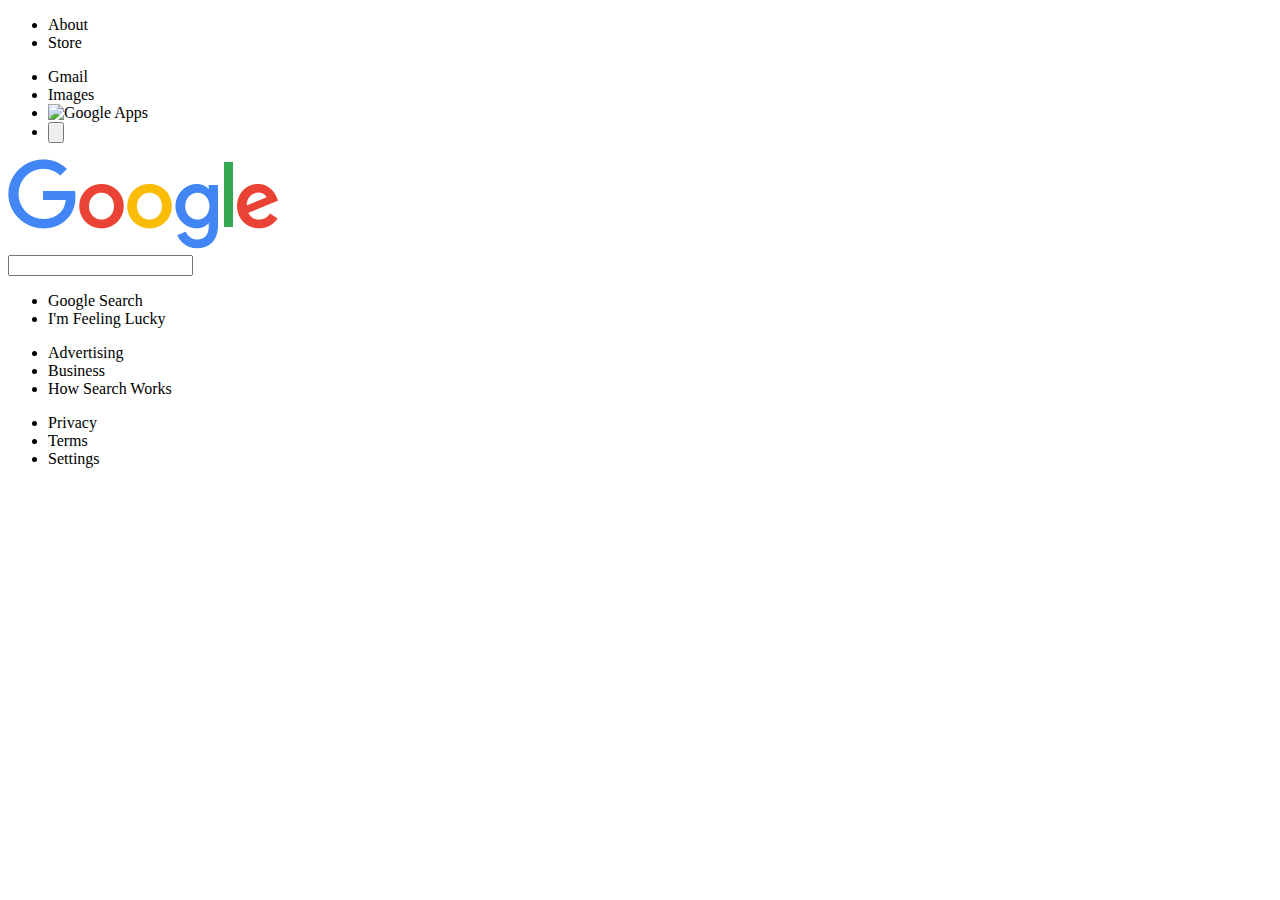
==== index.html @ f3158132 "Set up the basic divisions and their contents, with most links in place." ====
<!DOCTYPE html>
<html>
    <head>
        <title>Google</title>
        <link href= "main.css" rel= "stylesheet">
    </head>
    <body>
        <div id= "top-left" class= "line">
            <ul>
                <li href= "https://www.google.com/url?sa=t&rct=j&q=&esrc=s&source=webhp&cd=&cad=rja&uact=8&ved=0ahUKEwiTmIDxibnmAhUFrlkKHe31D3kQkNQCCAM&url=https%3A%2F%2Fabout.google%2F%3Ffg%3D1%26utm_source%3Dgoogle-US%26utm_medium%3Dreferral%26utm_campaign%3Dhp-header&usg=AOvVaw13L0SpN0L7ycx9R0_i4R2S">
                    About
                </li>
                <li href= "https://store.google.com/US?utm_source=hp_header&utm_medium=google_ooo&utm_campaign=GS100042&hl=en-US">
                    Store
                </li>
            </ul>
        </div>
        <div id= "top-right" class= "line">
            <ul>
                <li href= "">
                    Gmail
                </li>
                <li href= "">
                    Images
                </li>
                <li href= "">
                    <img src= "" alt= "Google Apps">
                </li>
                <li href= "accounts.google.com">
                    <input type= "button" title="Sign in">
                </li>
                </ul>
            </ul>
        </div>
        <div>
            <img src= "images/logo.png" alt= "Logo">
            <form>
                <input>
                <ul class= "line">
                    <li>
                        <submit>Google Search</submit>
                    </li>
                    <li>
                        <submit>I'm Feeling Lucky</submit>
                    </li>
                </ul>
            </form>
        </div>
        <div id= "bottom-left" class= "line">
            <ul>
                <li href= "https://www.google.com/intl/en_us/ads/?subid=ww-ww-et-g-awa-a-g_hpafoot1_1!o2&utm_source=google.com&utm_medium=referral&utm_campaign=google_hpafooter&fg=1">
                    Advertising
                </li>
                <li href= "https://www.google.com/url?sa=t&rct=j&q=&esrc=s&source=webhp&cd=&cad=rja&uact=8&ved=0ahUKEwiDreGzzLrmAhXJTN8KHQtbAysQktQCCBU&url=https%3A%2F%2Fwww.google.com%2Fservices%2F%3Fsubid%3Dww-ww-et-g-awa-a-g_hpbfoot1_1!o2%26utm_source%3Dgoogle.com%26utm_medium%3Dreferral%26utm_campaign%3Dgoogle_hpbfooter%26fg%3D1&usg=AOvVaw2SJ4zwRVXKyZr53qG9dm4K">
                    Business
                </li>
                <li href= "https://google.com/search/howsearchworks/?fg=1">
                    How Search Works
                </li>
            </ul>
        </div>
        <div id= "bottom-right" class= "line">
            <ul>
                <li href="https://www.google.com/url?sa=t&rct=j&q=&esrc=s&source=webhp&cd=&cad=rja&uact=8&ved=0ahUKEwiDreGzzLrmAhXJTN8KHQtbAysQ8awCCBA&url=https%3A%2F%2Fpolicies.google.com%2Fprivacy%3Ffg%3D1&usg=AOvVaw12z8DS9cd-g0Aokit_wxri">
                    Privacy
                </li>
                <li href="https://www.google.com/url?sa=t&rct=j&q=&esrc=s&source=webhp&cd=&cad=rja&uact=8&ved=0ahUKEwiDreGzzLrmAhXJTN8KHQtbAysQ8qwCCBE&url=https%3A%2F%2Fpolicies.google.com%2Fterms%3Ffg%3D1&usg=AOvVaw3sEM_N0elgYQx8WbCXpj3n">
                    Terms
                </li>
                <li href="https://www.google.com/url?sa=t&rct=j&q=&esrc=s&source=webhp&cd=&cad=rja&uact=8&ved=0ahUKEwiDreGzzLrmAhXJTN8KHQtbAysQzq0CCBI&url=https%3A%2F%2Fwww.google.com%2Fpreferences%3Fhl%3Den&usg=AOvVaw0XvhSqpc_GFt9aG_mRLp1F">
                    Settings
                </li>
            </ul>
        </div>
    </body>
</html>
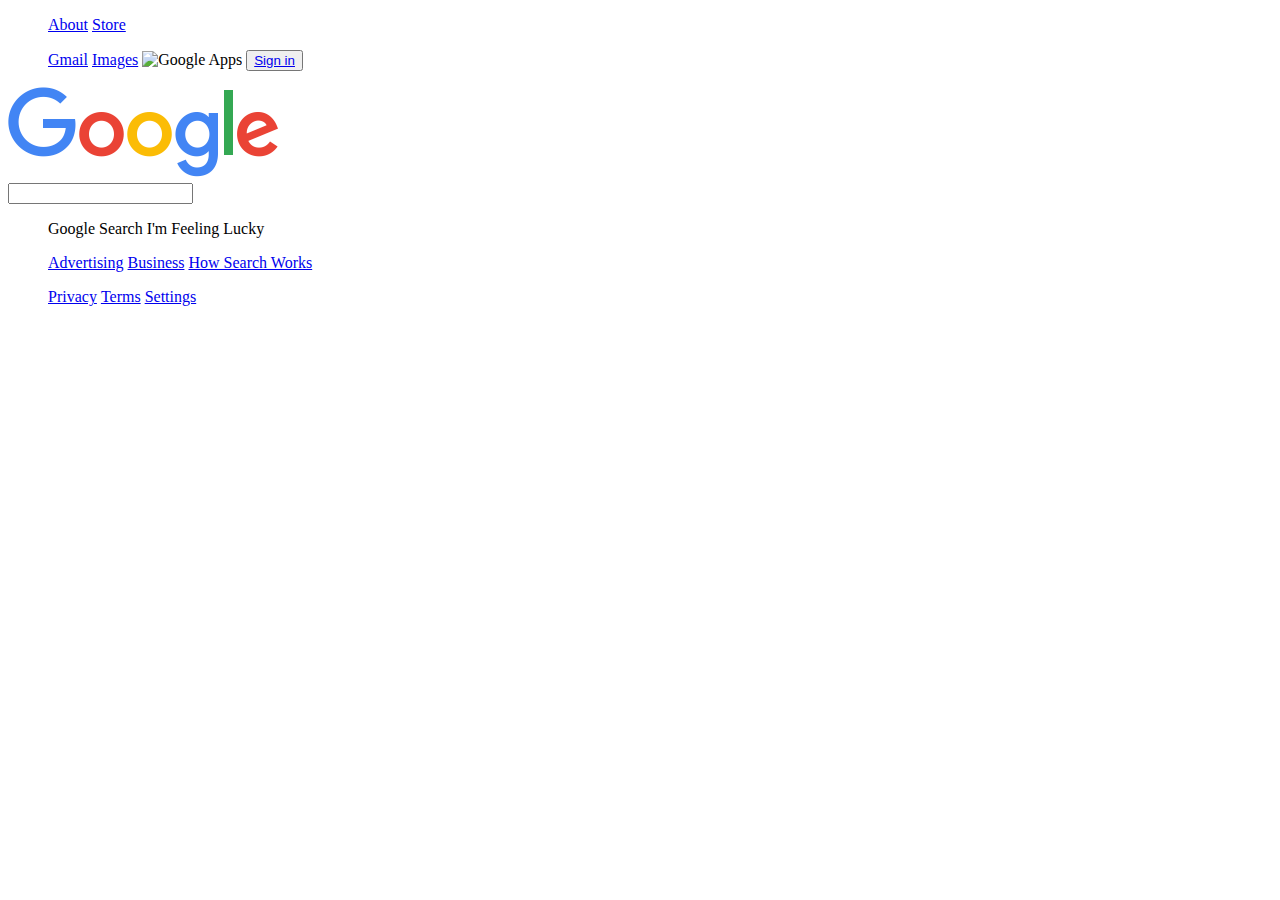
==== commit 819b1e8c: "I fixed the links - they weren't working because I didn't use the '<a>' tag. I also made the links t" ====
--- a/index.html
+++ b/index.html
@@ -2,32 +2,32 @@
 <html>
     <head>
         <title>Google</title>
-        <link href= "main.css" rel= "stylesheet">
+        <link href= "styles/main.css" rel= "stylesheet">
     </head>
     <body>
         <div id= "top-left" class= "line">
-            <ul>
-                <li href= "https://www.google.com/url?sa=t&rct=j&q=&esrc=s&source=webhp&cd=&cad=rja&uact=8&ved=0ahUKEwiTmIDxibnmAhUFrlkKHe31D3kQkNQCCAM&url=https%3A%2F%2Fabout.google%2F%3Ffg%3D1%26utm_source%3Dgoogle-US%26utm_medium%3Dreferral%26utm_campaign%3Dhp-header&usg=AOvVaw13L0SpN0L7ycx9R0_i4R2S">
-                    About
+            <ul >
+                <li>
+                    <a href= "https://www.google.com/url?sa=t&rct=j&q=&esrc=s&source=webhp&cd=&cad=rja&uact=8&ved=0ahUKEwiTmIDxibnmAhUFrlkKHe31D3kQkNQCCAM&url=https%3A%2F%2Fabout.google%2F%3Ffg%3D1%26utm_source%3Dgoogle-US%26utm_medium%3Dreferral%26utm_campaign%3Dhp-header&usg=AOvVaw13L0SpN0L7ycx9R0_i4R2S">About</a>
                 </li>
-                <li href= "https://store.google.com/US?utm_source=hp_header&utm_medium=google_ooo&utm_campaign=GS100042&hl=en-US">
-                    Store
+                <li>
+                    <a href= "https://store.google.com/US?utm_source=hp_header&utm_medium=google_ooo&utm_campaign=GS100042&hl=en-US">Store</a>
                 </li>
             </ul>
         </div>
         <div id= "top-right" class= "line">
             <ul>
-                <li href= "">
-                    Gmail
+                <li>
+                    <a href= "gmail.com">Gmail</a>
                 </li>
-                <li href= "">
-                    Images
+                <li>
+                    <a href= "images.google.com">Images</a>
                 </li>
-                <li href= "">
-                    <img src= "" alt= "Google Apps">
+                <li >
+                    <img src= "" alt= "Google Apps" href= "https://www.google.com/intl/en/about/products?tab=wh">
                 </li>
-                <li href= "accounts.google.com">
-                    <input type= "button" title="Sign in">
+                <li> 
+                    <button onclick="accounts.google.com"><a href= "accounts.google.com">Sign in</a></button> 
                 </li>
                 </ul>
             </ul>
@@ -48,27 +48,27 @@
         </div>
         <div id= "bottom-left" class= "line">
             <ul>
-                <li href= "https://www.google.com/intl/en_us/ads/?subid=ww-ww-et-g-awa-a-g_hpafoot1_1!o2&utm_source=google.com&utm_medium=referral&utm_campaign=google_hpafooter&fg=1">
-                    Advertising
+                <li>
+                    <a href= "https://www.google.com/intl/en_us/ads/?subid=ww-ww-et-g-awa-a-g_hpafoot1_1!o2&utm_source=google.com&utm_medium=referral&utm_campaign=google_hpafooter&fg=1">Advertising</a>
                 </li>
-                <li href= "https://www.google.com/url?sa=t&rct=j&q=&esrc=s&source=webhp&cd=&cad=rja&uact=8&ved=0ahUKEwiDreGzzLrmAhXJTN8KHQtbAysQktQCCBU&url=https%3A%2F%2Fwww.google.com%2Fservices%2F%3Fsubid%3Dww-ww-et-g-awa-a-g_hpbfoot1_1!o2%26utm_source%3Dgoogle.com%26utm_medium%3Dreferral%26utm_campaign%3Dgoogle_hpbfooter%26fg%3D1&usg=AOvVaw2SJ4zwRVXKyZr53qG9dm4K">
-                    Business
+                <li>
+                    <a href= "https://www.google.com/url?sa=t&rct=j&q=&esrc=s&source=webhp&cd=&cad=rja&uact=8&ved=0ahUKEwiDreGzzLrmAhXJTN8KHQtbAysQktQCCBU&url=https%3A%2F%2Fwww.google.com%2Fservices%2F%3Fsubid%3Dww-ww-et-g-awa-a-g_hpbfoot1_1!o2%26utm_source%3Dgoogle.com%26utm_medium%3Dreferral%26utm_campaign%3Dgoogle_hpbfooter%26fg%3D1&usg=AOvVaw2SJ4zwRVXKyZr53qG9dm4K">Business</a>
                 </li>
-                <li href= "https://google.com/search/howsearchworks/?fg=1">
-                    How Search Works
+                <li>
+                    <a href= "https://google.com/search/howsearchworks/?fg=1">How Search Works</a>
                 </li>
             </ul>
         </div>
         <div id= "bottom-right" class= "line">
             <ul>
-                <li href="https://www.google.com/url?sa=t&rct=j&q=&esrc=s&source=webhp&cd=&cad=rja&uact=8&ved=0ahUKEwiDreGzzLrmAhXJTN8KHQtbAysQ8awCCBA&url=https%3A%2F%2Fpolicies.google.com%2Fprivacy%3Ffg%3D1&usg=AOvVaw12z8DS9cd-g0Aokit_wxri">
-                    Privacy
+                <li>
+                    <a href="https://www.google.com/url?sa=t&rct=j&q=&esrc=s&source=webhp&cd=&cad=rja&uact=8&ved=0ahUKEwiDreGzzLrmAhXJTN8KHQtbAysQ8awCCBA&url=https%3A%2F%2Fpolicies.google.com%2Fprivacy%3Ffg%3D1&usg=AOvVaw12z8DS9cd-g0Aokit_wxri">Privacy</a>
                 </li>
-                <li href="https://www.google.com/url?sa=t&rct=j&q=&esrc=s&source=webhp&cd=&cad=rja&uact=8&ved=0ahUKEwiDreGzzLrmAhXJTN8KHQtbAysQ8qwCCBE&url=https%3A%2F%2Fpolicies.google.com%2Fterms%3Ffg%3D1&usg=AOvVaw3sEM_N0elgYQx8WbCXpj3n">
-                    Terms
+                <li>
+                    <a href="https://www.google.com/url?sa=t&rct=j&q=&esrc=s&source=webhp&cd=&cad=rja&uact=8&ved=0ahUKEwiDreGzzLrmAhXJTN8KHQtbAysQ8qwCCBE&url=https%3A%2F%2Fpolicies.google.com%2Fterms%3Ffg%3D1&usg=AOvVaw3sEM_N0elgYQx8WbCXpj3n">Terms</a>
                 </li>
-                <li href="https://www.google.com/url?sa=t&rct=j&q=&esrc=s&source=webhp&cd=&cad=rja&uact=8&ved=0ahUKEwiDreGzzLrmAhXJTN8KHQtbAysQzq0CCBI&url=https%3A%2F%2Fwww.google.com%2Fpreferences%3Fhl%3Den&usg=AOvVaw0XvhSqpc_GFt9aG_mRLp1F">
-                    Settings
+                <li>
+                    <a href="https://www.google.com/url?sa=t&rct=j&q=&esrc=s&source=webhp&cd=&cad=rja&uact=8&ved=0ahUKEwiDreGzzLrmAhXJTN8KHQtbAysQzq0CCBI&url=https%3A%2F%2Fwww.google.com%2Fpreferences%3Fhl%3Den&usg=AOvVaw0XvhSqpc_GFt9aG_mRLp1F">Settings</a>
                 </li>
             </ul>
         </div>
--- a/styles/main.css
+++ b/styles/main.css
@@ -0,0 +1,3 @@
+.line li{
+    display: inline;
+}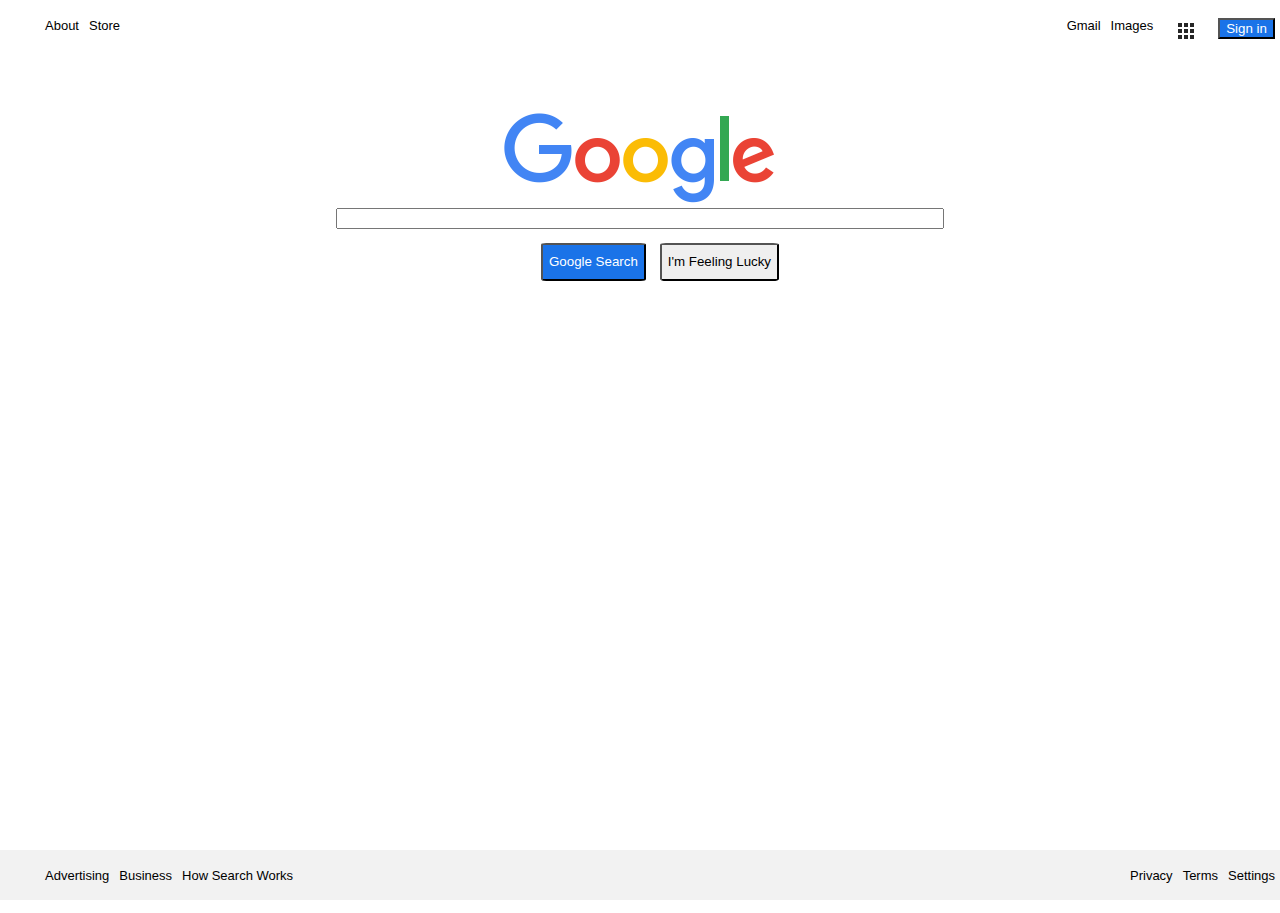
==== commit 08f3f0a1: "Updated names (removed trailing 3)." ====
--- a/index.html
+++ b/index.html
@@ -1,76 +1,68 @@
 <!DOCTYPE html>
+
 <html>
     <head>
         <title>Google</title>
-        <link href= "styles/main.css" rel= "stylesheet">
+        <link href= "styles/main3.css" rel= "stylesheet">
     </head>
     <body>
-        <div id= "top-left" class= "line">
-            <ul >
-                <li>
+        <div id= "nav">
+            <ul>
+                <li class= "left">
                     <a href= "https://www.google.com/url?sa=t&rct=j&q=&esrc=s&source=webhp&cd=&cad=rja&uact=8&ved=0ahUKEwiTmIDxibnmAhUFrlkKHe31D3kQkNQCCAM&url=https%3A%2F%2Fabout.google%2F%3Ffg%3D1%26utm_source%3Dgoogle-US%26utm_medium%3Dreferral%26utm_campaign%3Dhp-header&usg=AOvVaw13L0SpN0L7ycx9R0_i4R2S">About</a>
                 </li>
-                <li>
+                <li class= "left">
                     <a href= "https://store.google.com/US?utm_source=hp_header&utm_medium=google_ooo&utm_campaign=GS100042&hl=en-US">Store</a>
+                </li>
+                <li class= "right">
+                    <a href= "accounts.google.com"><button id= "signin" class= "blue-button" type= "button">Sign in</button></a>
+                </li>
+                <li class= "right">
+                    <a href= "https://www.google.com/intl/en/about/products?tab=wh"><img id= "grid" src= "images/google-apps-grid2.png" alt= "Google Apps"></a>
+                </li>
+                <li class= "right">
+                    <a href= "images.google.com">Images</a>
+                </li>
+                <li class= "right"> 
+                        <a href= "gmail.com">Gmail</a>
                 </li>
             </ul>
         </div>
-        <div id= "top-right" class= "line">
-            <ul>
-                <li>
-                    <a href= "gmail.com">Gmail</a>
-                </li>
-                <li>
-                    <a href= "images.google.com">Images</a>
-                </li>
-                <li >
-                    <img src= "" alt= "Google Apps" href= "https://www.google.com/intl/en/about/products?tab=wh">
-                </li>
-                <li> 
-                    <button onclick="accounts.google.com"><a href= "accounts.google.com">Sign in</a></button> 
-                </li>
-                </ul>
-            </ul>
-        </div>
-        <div>
-            <img src= "images/logo.png" alt= "Logo">
+        <div id= "search">
+            <img src= "images/logo.png" alt= "Logo" class= "center">
             <form>
-                <input>
-                <ul class= "line">
+                <input type= "text">
+                <ul>
                     <li>
-                        <submit>Google Search</submit>
-                    </li>
+                        <input type= "submit" class= "blue-button button" value= "Google Search">
+                    </li>                        
                     <li>
-                        <submit>I'm Feeling Lucky</submit>
+                        <input type= "submit" class= "button" value= "I'm Feeling Lucky">
                     </li>
                 </ul>
             </form>
         </div>
-        <div id= "bottom-left" class= "line">
-            <ul>
-                <li>
-                    <a href= "https://www.google.com/intl/en_us/ads/?subid=ww-ww-et-g-awa-a-g_hpafoot1_1!o2&utm_source=google.com&utm_medium=referral&utm_campaign=google_hpafooter&fg=1">Advertising</a>
-                </li>
-                <li>
-                    <a href= "https://www.google.com/url?sa=t&rct=j&q=&esrc=s&source=webhp&cd=&cad=rja&uact=8&ved=0ahUKEwiDreGzzLrmAhXJTN8KHQtbAysQktQCCBU&url=https%3A%2F%2Fwww.google.com%2Fservices%2F%3Fsubid%3Dww-ww-et-g-awa-a-g_hpbfoot1_1!o2%26utm_source%3Dgoogle.com%26utm_medium%3Dreferral%26utm_campaign%3Dgoogle_hpbfooter%26fg%3D1&usg=AOvVaw2SJ4zwRVXKyZr53qG9dm4K">Business</a>
-                </li>
-                <li>
-                    <a href= "https://google.com/search/howsearchworks/?fg=1">How Search Works</a>
-                </li>
-            </ul>
-        </div>
-        <div id= "bottom-right" class= "line">
-            <ul>
-                <li>
-                    <a href="https://www.google.com/url?sa=t&rct=j&q=&esrc=s&source=webhp&cd=&cad=rja&uact=8&ved=0ahUKEwiDreGzzLrmAhXJTN8KHQtbAysQ8awCCBA&url=https%3A%2F%2Fpolicies.google.com%2Fprivacy%3Ffg%3D1&usg=AOvVaw12z8DS9cd-g0Aokit_wxri">Privacy</a>
-                </li>
-                <li>
-                    <a href="https://www.google.com/url?sa=t&rct=j&q=&esrc=s&source=webhp&cd=&cad=rja&uact=8&ved=0ahUKEwiDreGzzLrmAhXJTN8KHQtbAysQ8qwCCBE&url=https%3A%2F%2Fpolicies.google.com%2Fterms%3Ffg%3D1&usg=AOvVaw3sEM_N0elgYQx8WbCXpj3n">Terms</a>
-                </li>
-                <li>
-                    <a href="https://www.google.com/url?sa=t&rct=j&q=&esrc=s&source=webhp&cd=&cad=rja&uact=8&ved=0ahUKEwiDreGzzLrmAhXJTN8KHQtbAysQzq0CCBI&url=https%3A%2F%2Fwww.google.com%2Fpreferences%3Fhl%3Den&usg=AOvVaw0XvhSqpc_GFt9aG_mRLp1F">Settings</a>
-                </li>
-            </ul>
-        </div>
+            <div id= "footer">
+                <ul>
+                    <li class= "left">
+                        <a href= "https://www.google.com/intl/en_us/ads/?subid=ww-ww-et-g-awa-a-g_hpafoot1_1!o2&utm_source=google.com&utm_medium=referral&utm_campaign=google_hpafooter&fg=1">Advertising</a>
+                    </li>
+                    <li class= "left">
+                        <a href= "https://www.google.com/url?sa=t&rct=j&q=&esrc=s&source=webhp&cd=&cad=rja&uact=8&ved=0ahUKEwiDreGzzLrmAhXJTN8KHQtbAysQktQCCBU&url=https%3A%2F%2Fwww.google.com%2Fservices%2F%3Fsubid%3Dww-ww-et-g-awa-a-g_hpbfoot1_1!o2%26utm_source%3Dgoogle.com%26utm_medium%3Dreferral%26utm_campaign%3Dgoogle_hpbfooter%26fg%3D1&usg=AOvVaw2SJ4zwRVXKyZr53qG9dm4K">Business</a>
+                    </li>
+                    <li class= "left">
+                        <a href= "https://google.com/search/howsearchworks/?fg=1">How Search Works</a>
+                    </li>
+                    <li class= "right">
+                        <a href="https://www.google.com/url?sa=t&rct=j&q=&esrc=s&source=webhp&cd=&cad=rja&uact=8&ved=0ahUKEwiDreGzzLrmAhXJTN8KHQtbAysQzq0CCBI&url=https%3A%2F%2Fwww.google.com%2Fpreferences%3Fhl%3Den&usg=AOvVaw0XvhSqpc_GFt9aG_mRLp1F">Settings</a>                        
+                    </li>
+                    <li class= "right">
+                        <a href="https://www.google.com/url?sa=t&rct=j&q=&esrc=s&source=webhp&cd=&cad=rja&uact=8&ved=0ahUKEwiDreGzzLrmAhXJTN8KHQtbAysQ8qwCCBE&url=https%3A%2F%2Fpolicies.google.com%2Fterms%3Ffg%3D1&usg=AOvVaw3sEM_N0elgYQx8WbCXpj3n">Terms</a>
+                    </li>
+                    <li class= "right">
+                        <a href="https://www.google.com/url?sa=t&rct=j&q=&esrc=s&source=webhp&cd=&cad=rja&uact=8&ved=0ahUKEwiDreGzzLrmAhXJTN8KHQtbAysQ8awCCBA&url=https%3A%2F%2Fpolicies.google.com%2Fprivacy%3Ffg%3D1&usg=AOvVaw12z8DS9cd-g0Aokit_wxri">Privacy</a>
+                    </li>
+                </ul>
+            </div>
     </body>
 </html>--- a/styles/main3.css
+++ b/styles/main3.css
@@ -0,0 +1,72 @@
+html{
+    height: 100%;
+    margin: 0;
+    padding: 0;
+}
+
+body{
+    height: 100%;
+    width: 100%;
+    background-color: white;
+    margin: 0;
+    padding: 0;
+    font-family: "Liberation Sans";
+    font-size: 13px;
+}
+
+.left{
+    float: left;
+}
+
+.right{
+    float: right;
+}
+
+a:link{
+    color: black;
+    text-decoration: none;
+}
+
+.button{
+    padding-block: .7em;
+    border-radius: 5%;
+}
+
+.blue-button{
+    background-color: #1a73e8;
+    color: white;  
+}
+
+li{
+    display: inline;
+    padding: 5px;
+}
+
+#nav{
+    height: 50px;
+    margin-bottom: 20px;
+    
+}
+
+#nav li a:hover{
+    text-decoration: underline;
+}
+
+#search{
+    margin: 50px;
+    font-size: 14px;
+    text-align: center;
+}
+
+input[type=text]{
+    width: 600px;
+}
+
+#footer{
+    height: 50px;
+    position: absolute;
+    bottom: 0;
+    width: 100%;
+    background-color: #f2f2f2;
+    color: #5f6368;
+}